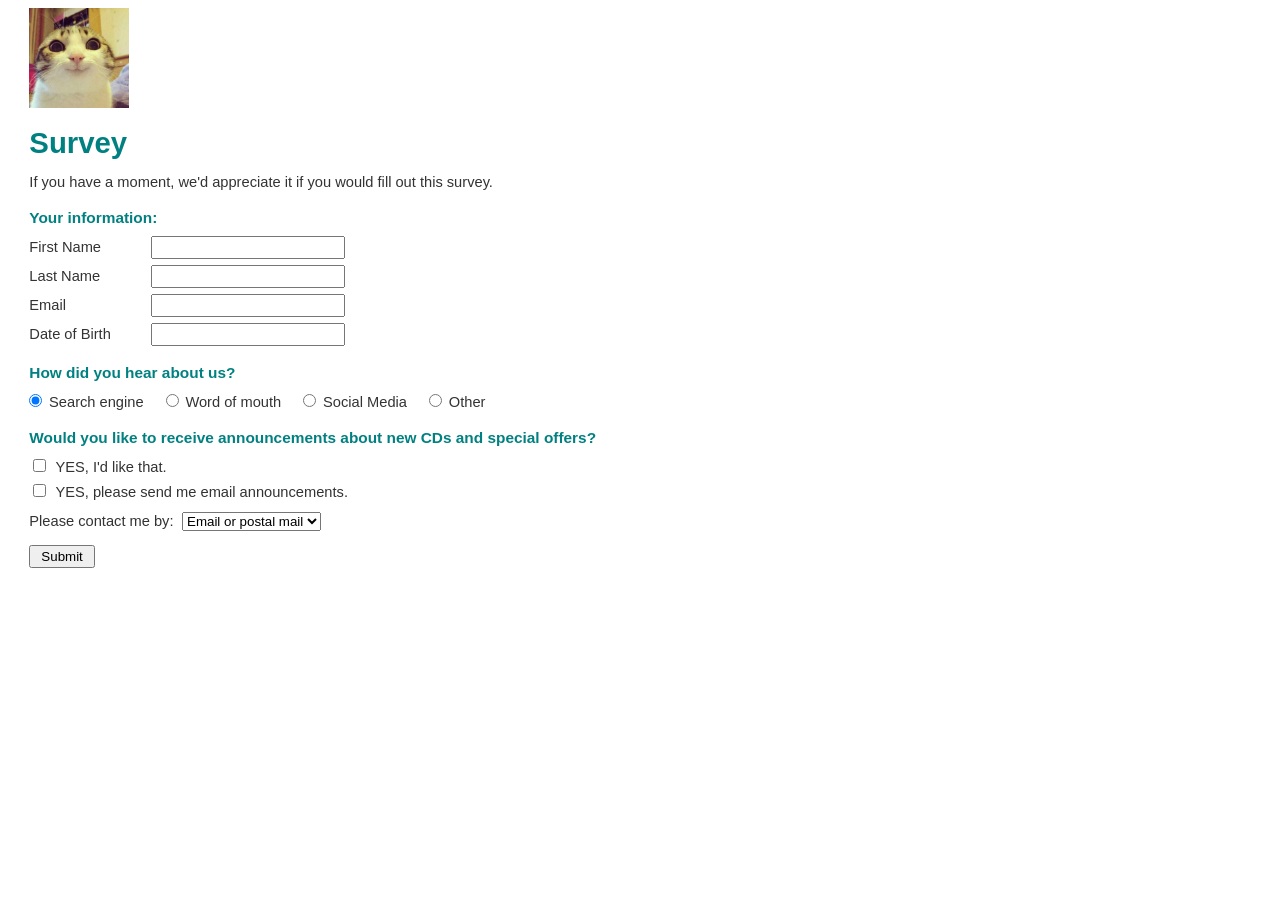
==== src/main/webapp/index.html @ 13acb05e "Add files via upload" ====
<!DOCTYPE html>
<html>
<head>
    <meta charset="utf-8">
    <title>Murach's Java Servlets and JSP</title>
    <link rel="stylesheet" href="styles/main.css" type="text/css"/>
</head>
<body>

    <!-- Logo Murach -->
    <img src="images/Logo.jpg" alt="Murach Logo" width="100">

    <h1>Survey</h1>
    <p>If you have a moment, we'd appreciate it if you would fill out this survey.</p>

    <form action="te" method="post">
        <input type="hidden" name="action" value="add">
        <h2>Your information:</h2>
        <div class="form-group">
            <label>First Name</label>
            <input type="text" name="firstName">
        </div>
        <div class="form-group">
            <label>Last Name</label>
            <input type="text" name="lastName">
        </div>
        <div class="form-group">
            <label>Email</label>
            <input type="email" name="email">
        </div>
        <div class="form-group">
            <label>Date of Birth</label>
            <input type="text" name="dob">
        </div>

        <h2>How did you hear about us?</h2>
        <div class="radio-group">
            <input type="radio" id="search" name="heardFrom" value="Search engine" checked>
            <label for="search">Search engine</label>

            <input type="radio" id="word" name="heardFrom" value="Word of mouth">
            <label for="word">Word of mouth</label>

            <input type="radio" id="social" name="heardFrom" value="Social Media">
            <label for="social">Social Media</label>

            <input type="radio" id="other" name="heardFrom" value="Other">
            <label for="other">Other</label>
        </div>

        <h2>Would you like to receive announcements about new CDs and special offers?</h2>
        <div class="checkbox-group">
            <input type="checkbox" id="likeThat" name="wantsUpdates" value="Yes">
            <label for="likeThat">YES, I'd like that.</label>
        </div>
        <div class="checkbox-group">
            <input type="checkbox" id="emailAnnounce" name="emailAnnouncements" value="Yes">
            <label for="emailAnnounce">YES, please send me email announcements.</label>
        </div>

        <div class="contact-group">
            <label for="contactMethod">Please contact me by:</label>
            <select name="contactVia" id="contactMethod">
                <option value="Email or postal mail">Email or postal mail</option>
                <option value="Email only">Email only</option>
                <option value="Postal mail only">Postal mail only</option>
            </select>
        </div>

        <input type="submit" value="Submit" id="submit">
    </form>

</body>
</html>
---- src/main/webapp/styles/main.css ----
body {
    font-family: Arial, Helvetica, sans-serif;
    font-size: 11pt;
    margin-left: 2em;
    margin-right: 2em;
    color: #333;
}

h1 {
    color: teal;
    margin-bottom: 0.3em;
    margin-top: 0.5em;
}

h2 {
    color: teal;
    font-size: 1.05em;
    margin-top: 1.2em;
    margin-bottom: 0.6em;
}

/* Căn chỉnh các ô nhập thông tin cá nhân */
.form-group {
    margin-bottom: 0.4em;
}

.form-group label {
    display: inline-block;
    width: 8em;
}

.form-group input[type="text"],
.form-group input[type="email"] {
    width: 14em;
    padding: 2px;
}

/* Tùy chỉnh radio buttons nằm ngang */
.radio-group input[type="radio"] {
    margin-left: 0.8em;
    margin-right: 0.2em;
}

.radio-group input[type="radio"]:first-child {
    margin-left: 0;
}

.radio-group label {
    display: inline;
    margin-right: 0.5em;
}

/* Tùy chỉnh checkboxes */
.checkbox-group {
    margin-bottom: 0.4em;
}

.checkbox-group input[type="checkbox"] {
    margin-right: 0.4em;
}

.checkbox-group label {
    display: inline;
}

/* Phần lựa chọn phương thức liên hệ */
.contact-group {
    margin-top: 0.8em;
    margin-bottom: 1em;
}

.contact-group label {
    margin-right: 0.3em;
}

#submit {
    padding: 2px 10px;
    cursor: pointer;
}
/* ===================================================
   ĐỊNH DẠNG BẢNG TOÀN DIỆN CHO CD LIST VÀ CART
   =================================================== */

table {
    border-collapse: collapse;
    width: 100%;
    max-width: 750px;
    margin-top: 15px;
    margin-bottom: 25px;
    background-color: #ffffff;
    box-shadow: 0 2px 6px rgba(0, 0, 0, 0.08);
    border: 1px solid #d3d3d3;
}

/* Hàng tiêu đề */
th {
    background-color: #008080;
    color: #ffffff;
    text-align: left;
    padding: 10px 14px;
    font-size: 14px;
    border-bottom: 2px solid #005959;
}

/* Các ô dữ liệu */
td {
    padding: 10px 14px;
    border-bottom: 1px solid #e0e0e0;
    font-size: 13px;
    vertical-align: middle;
}

/* Màu nền so le cho các dòng */
tr:nth-child(even) {
    background-color: #f7fafc;
}

/* Hiệu ứng rê chuột qua dòng */
tr:hover {
    background-color: #edf2f7;
}

/* Căn lề phải cho ô giá tiền có class="right" */
td.right, th.right {
    text-align: right;
    font-weight: bold;
    color: #2c3e50;
    padding-right: 20px;
}

/* Nút bấm bên trong bảng (Add To Cart, Update) */
td input[type="submit"] {
    background-color: #008080;
    color: #ffffff;
    border: none;
    padding: 6px 12px;
    font-size: 12px;
    font-weight: bold;
    border-radius: 3px;
    cursor: pointer;
    transition: background-color 0.2s ease;
}

td input[type="submit"]:hover {
    background-color: #004d4d;
}

/* Link Remove Item trong bảng của bài 7-3 */
td a {
    color: #c0392b;
    text-decoration: none;
    font-weight: bold;
    padding: 3px 6px;
    border-radius: 3px;
}

td a:hover {
    background-color: #fadbd8;
    text-decoration: underline;
}

/* Bỏ margin thừa của form bên trong ô bảng */
td form {
    margin: 0;
    padding: 0;
}
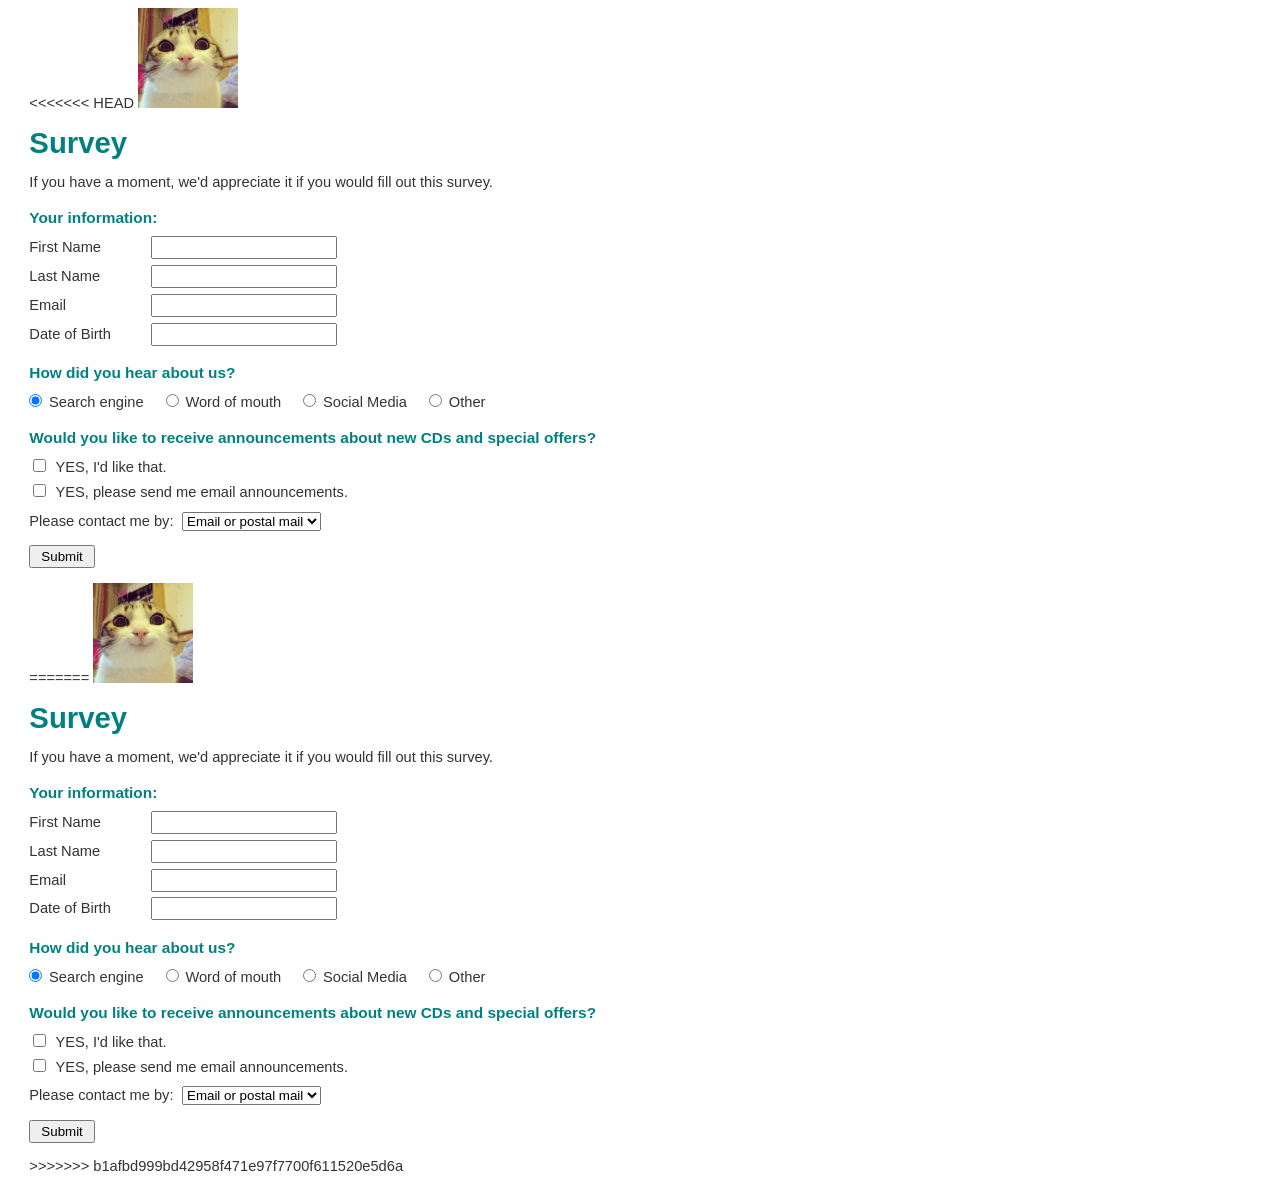
==== commit 046af50c: "Them Dockerfile de deploy len Render" ====
--- a/src/main/webapp/index.html
+++ b/src/main/webapp/index.html
@@ -1,74 +1,150 @@
-<!DOCTYPE html>
-<html>
-<head>
-    <meta charset="utf-8">
-    <title>Murach's Java Servlets and JSP</title>
-    <link rel="stylesheet" href="styles/main.css" type="text/css"/>
-</head>
-<body>
-
-    <!-- Logo Murach -->
-    <img src="images/Logo.jpg" alt="Murach Logo" width="100">
-
-    <h1>Survey</h1>
-    <p>If you have a moment, we'd appreciate it if you would fill out this survey.</p>
-
-    <form action="te" method="post">
-        <input type="hidden" name="action" value="add">
-        <h2>Your information:</h2>
-        <div class="form-group">
-            <label>First Name</label>
-            <input type="text" name="firstName">
-        </div>
-        <div class="form-group">
-            <label>Last Name</label>
-            <input type="text" name="lastName">
-        </div>
-        <div class="form-group">
-            <label>Email</label>
-            <input type="email" name="email">
-        </div>
-        <div class="form-group">
-            <label>Date of Birth</label>
-            <input type="text" name="dob">
-        </div>
-
-        <h2>How did you hear about us?</h2>
-        <div class="radio-group">
-            <input type="radio" id="search" name="heardFrom" value="Search engine" checked>
-            <label for="search">Search engine</label>
-
-            <input type="radio" id="word" name="heardFrom" value="Word of mouth">
-            <label for="word">Word of mouth</label>
-
-            <input type="radio" id="social" name="heardFrom" value="Social Media">
-            <label for="social">Social Media</label>
-
-            <input type="radio" id="other" name="heardFrom" value="Other">
-            <label for="other">Other</label>
-        </div>
-
-        <h2>Would you like to receive announcements about new CDs and special offers?</h2>
-        <div class="checkbox-group">
-            <input type="checkbox" id="likeThat" name="wantsUpdates" value="Yes">
-            <label for="likeThat">YES, I'd like that.</label>
-        </div>
-        <div class="checkbox-group">
-            <input type="checkbox" id="emailAnnounce" name="emailAnnouncements" value="Yes">
-            <label for="emailAnnounce">YES, please send me email announcements.</label>
-        </div>
-
-        <div class="contact-group">
-            <label for="contactMethod">Please contact me by:</label>
-            <select name="contactVia" id="contactMethod">
-                <option value="Email or postal mail">Email or postal mail</option>
-                <option value="Email only">Email only</option>
-                <option value="Postal mail only">Postal mail only</option>
-            </select>
-        </div>
-
-        <input type="submit" value="Submit" id="submit">
-    </form>
-
-</body>
+<<<<<<< HEAD
+<!DOCTYPE html>
+<html>
+<head>
+    <meta charset="utf-8">
+    <title>Murach's Java Servlets and JSP</title>
+    <link rel="stylesheet" href="styles/main.css" type="text/css"/>
+</head>
+<body>
+
+    <!-- Logo Murach -->
+    <img src="images/Logo.jpg" alt="Murach Logo" width="100">
+
+    <h1>Survey</h1>
+    <p>If you have a moment, we'd appreciate it if you would fill out this survey.</p>
+
+    <form action="te" method="post">
+        <input type="hidden" name="action" value="add">
+        <h2>Your information:</h2>
+        <div class="form-group">
+            <label>First Name</label>
+            <input type="text" name="firstName">
+        </div>
+        <div class="form-group">
+            <label>Last Name</label>
+            <input type="text" name="lastName">
+        </div>
+        <div class="form-group">
+            <label>Email</label>
+            <input type="email" name="email">
+        </div>
+        <div class="form-group">
+            <label>Date of Birth</label>
+            <input type="text" name="dob">
+        </div>
+
+        <h2>How did you hear about us?</h2>
+        <div class="radio-group">
+            <input type="radio" id="search" name="heardFrom" value="Search engine" checked>
+            <label for="search">Search engine</label>
+
+            <input type="radio" id="word" name="heardFrom" value="Word of mouth">
+            <label for="word">Word of mouth</label>
+
+            <input type="radio" id="social" name="heardFrom" value="Social Media">
+            <label for="social">Social Media</label>
+
+            <input type="radio" id="other" name="heardFrom" value="Other">
+            <label for="other">Other</label>
+        </div>
+
+        <h2>Would you like to receive announcements about new CDs and special offers?</h2>
+        <div class="checkbox-group">
+            <input type="checkbox" id="likeThat" name="wantsUpdates" value="Yes">
+            <label for="likeThat">YES, I'd like that.</label>
+        </div>
+        <div class="checkbox-group">
+            <input type="checkbox" id="emailAnnounce" name="emailAnnouncements" value="Yes">
+            <label for="emailAnnounce">YES, please send me email announcements.</label>
+        </div>
+
+        <div class="contact-group">
+            <label for="contactMethod">Please contact me by:</label>
+            <select name="contactVia" id="contactMethod">
+                <option value="Email or postal mail">Email or postal mail</option>
+                <option value="Email only">Email only</option>
+                <option value="Postal mail only">Postal mail only</option>
+            </select>
+        </div>
+
+        <input type="submit" value="Submit" id="submit">
+    </form>
+
+</body>
+=======
+<!DOCTYPE html>
+<html>
+<head>
+    <meta charset="utf-8">
+    <title>Murach's Java Servlets and JSP</title>
+    <link rel="stylesheet" href="styles/main.css" type="text/css"/>
+</head>
+<body>
+
+    <!-- Logo Murach -->
+    <img src="images/Logo.jpg" alt="Murach Logo" width="100">
+
+    <h1>Survey</h1>
+    <p>If you have a moment, we'd appreciate it if you would fill out this survey.</p>
+
+    <form action="te" method="post">
+        <input type="hidden" name="action" value="add">
+        <h2>Your information:</h2>
+        <div class="form-group">
+            <label>First Name</label>
+            <input type="text" name="firstName">
+        </div>
+        <div class="form-group">
+            <label>Last Name</label>
+            <input type="text" name="lastName">
+        </div>
+        <div class="form-group">
+            <label>Email</label>
+            <input type="email" name="email">
+        </div>
+        <div class="form-group">
+            <label>Date of Birth</label>
+            <input type="text" name="dob">
+        </div>
+
+        <h2>How did you hear about us?</h2>
+        <div class="radio-group">
+            <input type="radio" id="search" name="heardFrom" value="Search engine" checked>
+            <label for="search">Search engine</label>
+
+            <input type="radio" id="word" name="heardFrom" value="Word of mouth">
+            <label for="word">Word of mouth</label>
+
+            <input type="radio" id="social" name="heardFrom" value="Social Media">
+            <label for="social">Social Media</label>
+
+            <input type="radio" id="other" name="heardFrom" value="Other">
+            <label for="other">Other</label>
+        </div>
+
+        <h2>Would you like to receive announcements about new CDs and special offers?</h2>
+        <div class="checkbox-group">
+            <input type="checkbox" id="likeThat" name="wantsUpdates" value="Yes">
+            <label for="likeThat">YES, I'd like that.</label>
+        </div>
+        <div class="checkbox-group">
+            <input type="checkbox" id="emailAnnounce" name="emailAnnouncements" value="Yes">
+            <label for="emailAnnounce">YES, please send me email announcements.</label>
+        </div>
+
+        <div class="contact-group">
+            <label for="contactMethod">Please contact me by:</label>
+            <select name="contactVia" id="contactMethod">
+                <option value="Email or postal mail">Email or postal mail</option>
+                <option value="Email only">Email only</option>
+                <option value="Postal mail only">Postal mail only</option>
+            </select>
+        </div>
+
+        <input type="submit" value="Submit" id="submit">
+    </form>
+
+</body>
+>>>>>>> b1afbd999bd42958f471e97f7700f611520e5d6a
 </html>
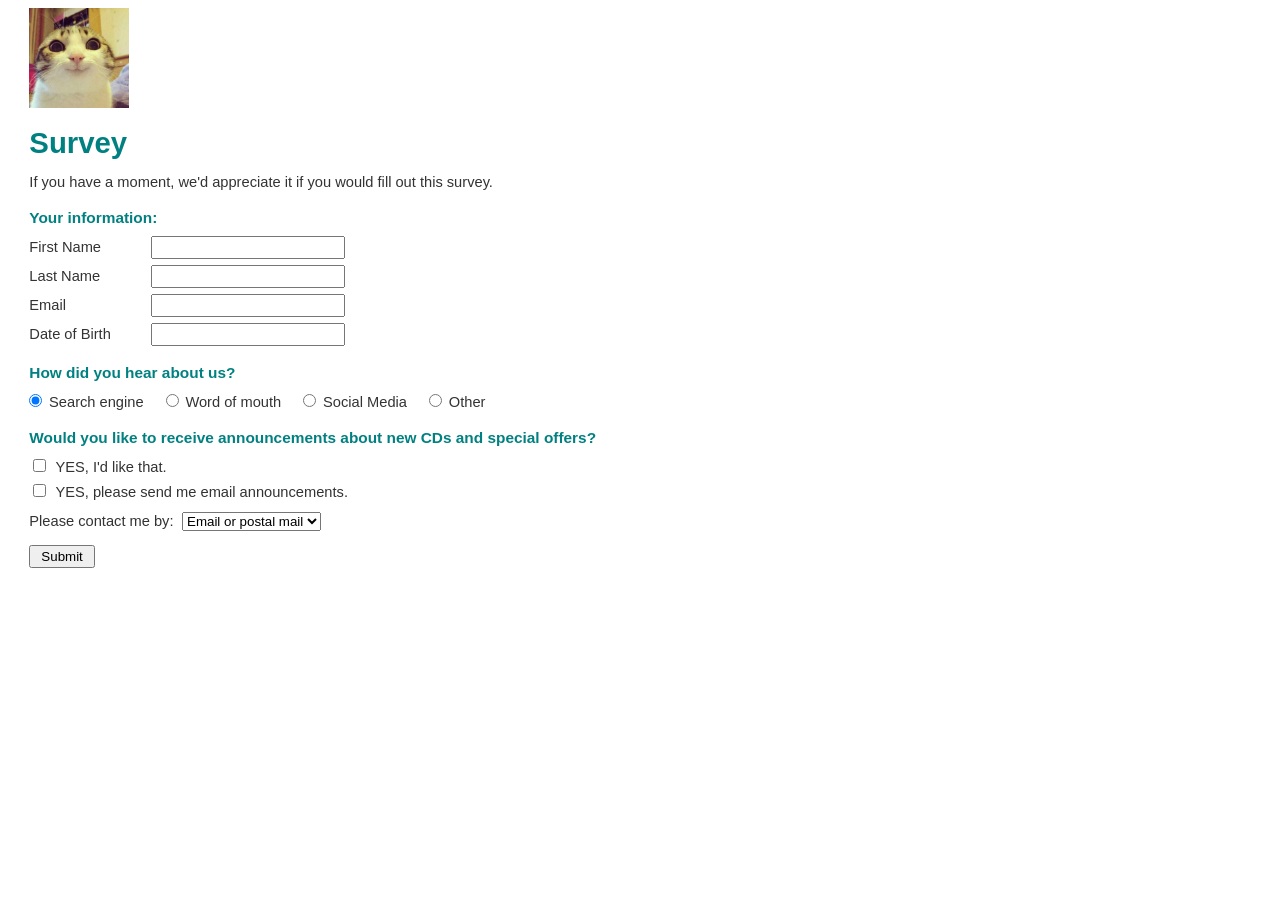
==== commit ad9a3b0b: "Da fix xong loi XML va xung dot code, du an chay ngon lanh" ====
--- a/src/main/webapp/index.html
+++ b/src/main/webapp/index.html
@@ -1,4 +1,4 @@
-<<<<<<< HEAD
+
 <!DOCTYPE html>
 <html>
 <head>
@@ -72,79 +72,5 @@
     </form>
 
 </body>
-=======
-<!DOCTYPE html>
-<html>
-<head>
-    <meta charset="utf-8">
-    <title>Murach's Java Servlets and JSP</title>
-    <link rel="stylesheet" href="styles/main.css" type="text/css"/>
-</head>
-<body>
 
-    <!-- Logo Murach -->
-    <img src="images/Logo.jpg" alt="Murach Logo" width="100">
-
-    <h1>Survey</h1>
-    <p>If you have a moment, we'd appreciate it if you would fill out this survey.</p>
-
-    <form action="te" method="post">
-        <input type="hidden" name="action" value="add">
-        <h2>Your information:</h2>
-        <div class="form-group">
-            <label>First Name</label>
-            <input type="text" name="firstName">
-        </div>
-        <div class="form-group">
-            <label>Last Name</label>
-            <input type="text" name="lastName">
-        </div>
-        <div class="form-group">
-            <label>Email</label>
-            <input type="email" name="email">
-        </div>
-        <div class="form-group">
-            <label>Date of Birth</label>
-            <input type="text" name="dob">
-        </div>
-
-        <h2>How did you hear about us?</h2>
-        <div class="radio-group">
-            <input type="radio" id="search" name="heardFrom" value="Search engine" checked>
-            <label for="search">Search engine</label>
-
-            <input type="radio" id="word" name="heardFrom" value="Word of mouth">
-            <label for="word">Word of mouth</label>
-
-            <input type="radio" id="social" name="heardFrom" value="Social Media">
-            <label for="social">Social Media</label>
-
-            <input type="radio" id="other" name="heardFrom" value="Other">
-            <label for="other">Other</label>
-        </div>
-
-        <h2>Would you like to receive announcements about new CDs and special offers?</h2>
-        <div class="checkbox-group">
-            <input type="checkbox" id="likeThat" name="wantsUpdates" value="Yes">
-            <label for="likeThat">YES, I'd like that.</label>
-        </div>
-        <div class="checkbox-group">
-            <input type="checkbox" id="emailAnnounce" name="emailAnnouncements" value="Yes">
-            <label for="emailAnnounce">YES, please send me email announcements.</label>
-        </div>
-
-        <div class="contact-group">
-            <label for="contactMethod">Please contact me by:</label>
-            <select name="contactVia" id="contactMethod">
-                <option value="Email or postal mail">Email or postal mail</option>
-                <option value="Email only">Email only</option>
-                <option value="Postal mail only">Postal mail only</option>
-            </select>
-        </div>
-
-        <input type="submit" value="Submit" id="submit">
-    </form>
-
-</body>
->>>>>>> b1afbd999bd42958f471e97f7700f611520e5d6a
 </html>
